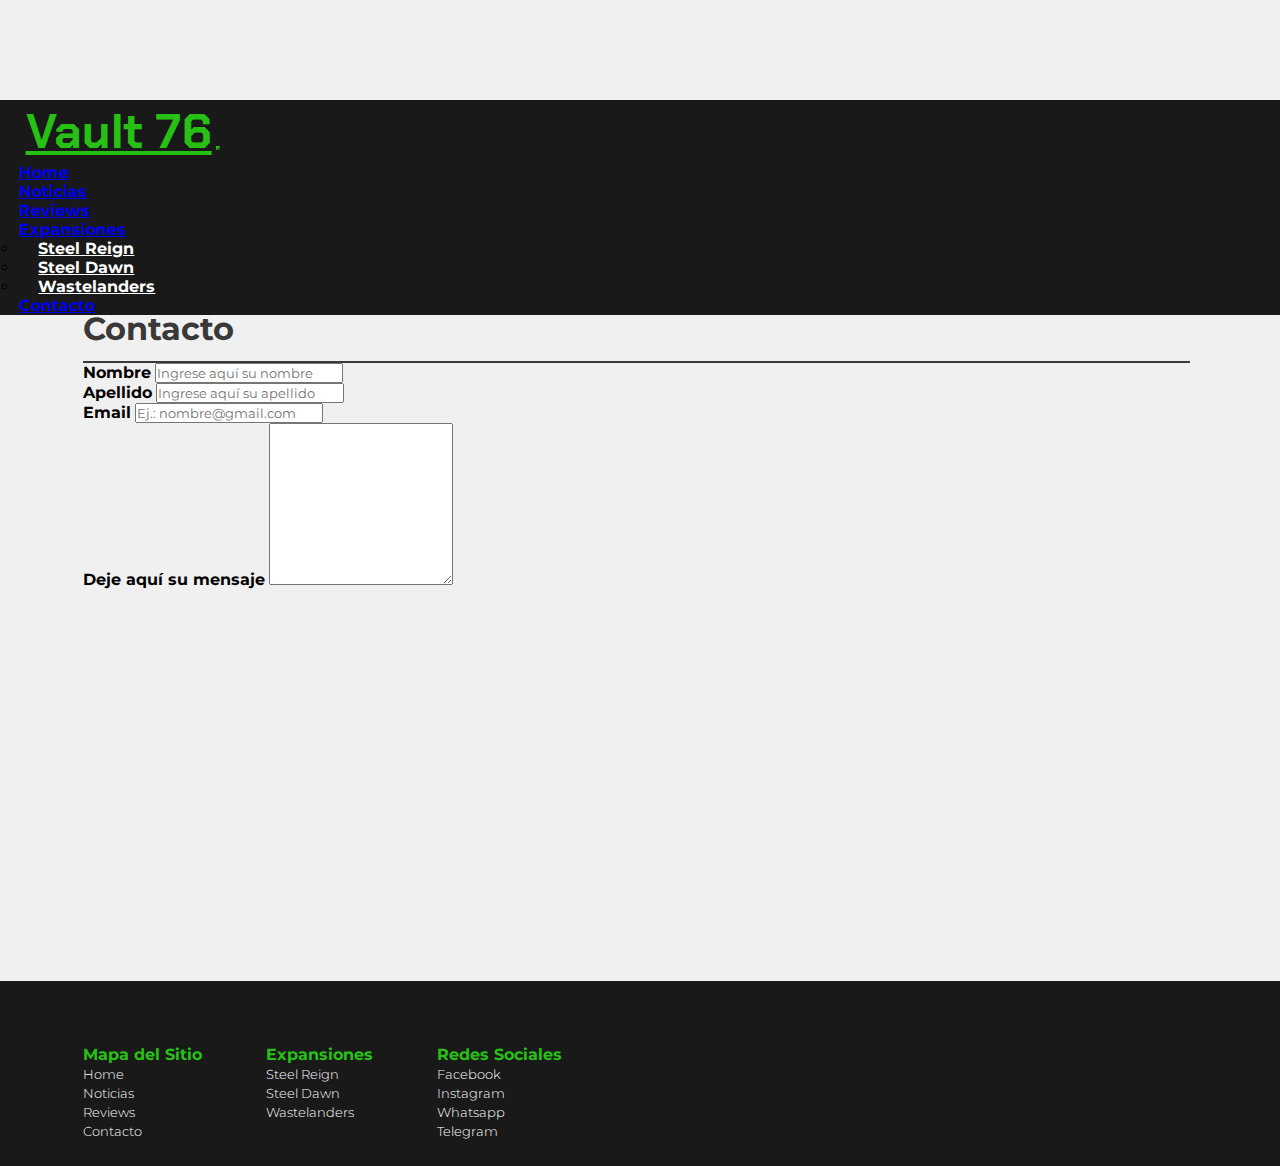
==== secciones/contacto.html @ 8de9e664 "etiquetas keywords y description + atributo alt en imagenes" ====
<!DOCTYPE html>
<html lang="en">

<head>
    <meta charset="UTF-8">
    <meta http-equiv="X-UA-Compatible" content="IE=edge">
    <meta name="viewport" content="width=device-width, initial-scale=1.0">
    <meta name="description" content="Déjanos tu comentario si eres fan del universo Fallout">
    <!-- Bootstrap -->
    <link href="https://cdn.jsdelivr.net/npm/bootstrap@5.1.3/dist/css/bootstrap.min.css" rel="stylesheet"
        integrity="sha384-1BmE4kWBq78iYhFldvKuhfTAU6auU8tT94WrHftjDbrCEXSU1oBoqyl2QvZ6jIW3" crossorigin="anonymous">
    <!-- Estilos -->
    <link rel="stylesheet" href="../css/styles.css">
    <title>Contacto</title>
</head>


<body>

    <header>

        <!----------------------------------- NAVBAR -------------------------------------->

        <nav class="navbar navbar-expand-lg navbar-light negro fixed-top">
            <div class="container-fluid negro">
                <a class="navbar-brand logo" href="../index.html">Vault 76</a>
                <button class="navbar-toggler boton-hamburguesa" type="button" data-bs-toggle="collapse"
                    data-bs-target="#navbarSupportedContent" aria-controls="navbarSupportedContent"
                    aria-expanded="false" aria-label="Toggle navigation">
                    <span class="navbar-toggler-icon icono-hamburguesa"></span>
                </button>

                <div class="collapse navbar-collapse mb-lg-3 mt-lg-3 justify-content-end" id="navbarSupportedContent">

                    <ul class="navbar-nav mb-2 mb-lg-0 navbar-top">
                        <li class="nav-item">
                            <a class="nav-link active text-white" aria-current="page" href="../index.html">Home</a>
                        </li>
                        <li class="nav-item">
                            <a class="nav-link text-white" href="noticias.html">Noticias</a>
                        </li>
                        <li class="nav-item">
                            <a class="nav-link text-white" href="reviews.html">Reviews</a>
                        </li>
                        <li class="nav-item dropdown">
                            <a class="nav-link dropdown-toggle text-white" href="#" id="navbarDropdownMenuLink"
                                role="button" data-bs-toggle="dropdown" aria-expanded="false">
                                Expansiones
                            </a>
                            <ul class="dropdown-menu menu-desplegable navbar-desplegable"
                                aria-labelledby="navbarDropdownMenuLink">
                                <li><a class="dropdown-item" href="steel-reign.html">Steel Reign</a></li>
                                <li><a class="dropdown-item" href="steel-dawn.html">Steel Dawn</a></li>
                                <li><a class="dropdown-item" href="wastelanders.html">Wastelanders</a></li>
                            </ul>
                        </li>
                        <li class="nav-item">
                            <a class="nav-link text-white" href="contacto.html">Contacto</a>
                        </li>
                    </ul>
                </div>
            </div>

        </nav>

    </header>

    <main>

        <!----------------------------------- FORMULARIO -------------------------------------->


        <h1 class="titulo">Contacto</h1>

        <div class="contacto">

            <section class="formulario">

                <div>
                    <label for="nombre" class="form-label">Nombre</label>
                    <input type="text" class="form-control" id="nombre" placeholder="Ingrese aquí su nombre">
                </div>

                <div>
                    <label for="apellido" class="form-label">Apellido</label>
                    <input type="text" class="form-control" id="apellido" placeholder="Ingrese aquí su apellido">
                </div>

                <div>
                    <label for="email" class="form-label">Email</label>
                    <input type="email" class="form-control" id="email" placeholder="Ej.: nombre@gmail.com">
                </div>

                <div>
                    <label for="text-area" class="form-label">Deje aquí su mensaje</label>
                    <textarea class="form-control" id="text-area" rows="10"></textarea>
                </div>

            </section>

            <section class="mapa">
                <iframe
                    src="https://www.google.com/maps/embed?pb=!1m18!1m12!1m3!1d6569.409054238764!2d-58.434729506179714!3d-34.58634221238393!2m3!1f0!2f0!3f0!3m2!1i1024!2i768!4f13.1!3m3!1m2!1s0x95bcc945173b3dd7%3A0xe8a347bb55df550c!2sCoderhouse%20Argentina!5e0!3m2!1ses-419!2sar!4v1661027565175!5m2!1ses-419!2sar"
                    style="border:0;" allowfullscreen="" loading="lazy"
                    referrerpolicy="no-referrer-when-downgrade"></iframe>
            </section>

        </div>





    </main>

    <!----------------------------------- FOOTER -------------------------------------->

    <footer>

        <section class="mapaDelSitio">
            <h2>Mapa del Sitio</h2>
            <ul>
                <li>
                    <a href="../index.html">Home</a>
                </li>
                <li>
                    <a href="../secciones/noticias.html">Noticias</a>
                </li>
                <li>
                    <a href="../secciones/reviews.html">Reviews</a>
                </li>
                <li>
                    <a href="../secciones/contacto.html">Contacto</a>
                </li>
            </ul>
        </section>

        <section class="expansiones_footer">

            <h2>
                Expansiones
            </h2>
            
            <ul>
                <li>
                    <a href="steel-reign.html">Steel Reign</a>
                </li>
                <li>
                    <a href="steel-dawn.html">Steel Dawn</a>
                </li>
                <li>
                    <a href="wastelanders.html">Wastelanders</a>
                </li>
            </ul>
        </section>


        <section class="redesSociales">
            <h2>Redes Sociales</h2>
            <ul>
                <li>
                    <a href="https://www.facebook.com">Facebook</a>
                </li>
                <li>
                    <a href="https://www.instagram.com">Instagram</a>
                </li>
                <li>
                    <a href="https://web.whatsapp.com/">Whatsapp</a>
                </li>
                <li>
                    <a href="https://web.telegram.org/">Telegram</a>
                </li>
            </ul>
        </section>

    </footer>

    <!-- Bundle - Bootstrap -->

    <script src="https://cdn.jsdelivr.net/npm/bootstrap@5.1.3/dist/js/bootstrap.bundle.min.js"
        integrity="sha384-ka7Sk0Gln4gmtz2MlQnikT1wXgYsOg+OMhuP+IlRH9sENBO0LRn5q+8nbTov4+1p" crossorigin="anonymous">
    </script>

</body>

</html>
---- css/styles.css ----
/****************************************** VARIABLES ******************************************/
@import url("https://fonts.googleapis.com/css2?family=Chakra+Petch:wght@300;400;500;600;700&family=Montserrat:ital,wght@0,100;0,200;0,300;0,400;0,500;0,600;0,700;1,100;1,200;1,300;1,400;1,500&display=swap");
.color_pastillas, .pastillas div {
  background-color: rgb(37, 36, 36);
  border: 1px solid rgb(26, 25, 25);
}

/**************************************** TIPOGRAFIA ****************************************/ /**************************************** AJUSTES GENERALES ****************************************/
* {
  margin: 0;
  padding: 0;
  font-family: "Montserrat", sans-serif;
}

body {
  background-color: rgb(240, 240, 240);
}

.negro {
  background-color: rgb(26, 25, 25);
}

/********************************************* NAV BAR *********************************************/
.navbar {
  height: 100px;
}

header {
  margin-top: 100px;
}

.navbar-top {
  margin-right: 3vw;
}
.navbar-top a {
  margin-left: 1.5vw;
  font-weight: bold;
}
.navbar-top a:hover {
  color: #27c116 !important;
  border-bottom: 1px solid white;
}

.navbar-desplegable {
  background-color: rgb(26, 25, 25);
  border: none;
}
@media (min-width: 769px) {
  .navbar-desplegable {
    margin-left: 1.5vw;
    padding-right: 3vw;
  }
}
.navbar-desplegable a {
  color: white;
}
.navbar-desplegable a:hover {
  background-color: rgb(26, 25, 25);
}

/********************************************** LOGO **********************************************/
.logo {
  font-size: 3rem;
  color: #27c116 !important;
  font-family: "Chakra Petch", sans-serif;
  font-weight: bold;
  margin-left: 2vw;
}
@media (max-width: 768px) {
  .logo {
    margin-left: 0;
  }
}
@media (min-width: 769px) {
  .logo {
    margin-left: 2vw;
  }
}

/**************************************** MENU HAMBURGUESA ****************************************/
.boton-hamburguesa {
  border-color: #27c116 !important;
}
.boton-hamburguesa:focus {
  box-shadow: none;
  border-color: #27c116;
}

.icono-hamburguesa {
  background-image: url(../imagenes/iconos/drawer.svg) !important;
}

/********************************************* BANNER *********************************************/
.banner img {
  width: 100%;
}
@media (max-width: 768px) {
  .banner img {
    height: 100%;
  }
}

/******************************************* ENCABEZADOS *******************************************/
.titulo {
  display: flex;
  color: rgb(58, 56, 56);
  padding-top: 5vh;
  padding-bottom: 1vw;
}
@media (max-width: 768px) {
  .titulo {
    justify-content: center;
    border-bottom: 1px solid rgb(58, 56, 56);
    margin: 10vw 7vw 5vw 6.5vw;
  }
}
@media (min-width: 769px) {
  .titulo {
    border-bottom: 2px solid rgb(58, 56, 56);
    margin: 5vw 7vw 0 6.5vw;
  }
}

/****************************************** PASTILLAS ******************************************/
.pastillas {
  display: grid;
  background-color: rgb(26, 25, 25);
}
@media (max-width: 768px) {
  .pastillas {
    grid-template-columns: 1fr;
    grid-template-rows: 1fr;
    padding-bottom: 5vw;
    padding-top: 5vw;
  }
}
@media (min-width: 769px) {
  .pastillas {
    grid-template-columns: 1fr 1fr 1fr;
    grid-template-rows: 1fr;
    padding: 0 5vw;
  }
}
@media (max-width: 768px) {
  .pastillas div {
    margin: 4vw 7vw 4vw 7vw;
  }
}
@media (min-width: 769px) {
  .pastillas div {
    margin: 4vw 2vw 4vw 1.5vw;
    box-shadow: 2px 5px 5px 1px rgba(0, 0, 0, 0.4);
  }
}
.pastillas div h2 {
  background-color: #27c116;
  width: 100%;
  text-align: center;
  color: white;
  padding: 1vw;
  margin: 0;
}
.pastillas div p {
  color: white;
  margin: 0;
}
@media (max-width: 768px) {
  .pastillas div p {
    padding: 4vw 7vw;
  }
}
@media (min-width: 769px) {
  .pastillas div p {
    padding: 2vw;
  }
}

/******************************************* DESCRIPCION *******************************************/
.descripcion {
  display: flex;
}
@media (max-width: 768px) {
  .descripcion {
    flex-direction: column;
    margin: 5vw 7vw 10vw 7vw;
  }
  .descripcion img {
    width: 100%;
    box-shadow: 2px 5px 5px 1px rgba(0, 0, 0, 0.4);
  }
  .descripcion p {
    padding-top: 0.5vw;
    margin: 0;
  }
  .descripcion h1 {
    padding-top: 5vw;
    margin: 5vw 0;
    text-align: center;
    font-weight: bold;
  }
  .descripcion h2 {
    font-size: 1.5rem;
    margin-top: 5vw;
    margin-bottom: 5vw;
  }
}
@media (min-width: 769px) {
  .descripcion {
    flex-direction: row;
    margin: 5vw 7vw 7vw 6.5vw;
  }
  .descripcion img {
    width: 25.8vw;
    box-shadow: 2px 5px 5px 1px rgba(0, 0, 0, 0.4);
  }
  .descripcion p {
    padding-top: 0.5vw;
    padding-left: 5.5vw;
  }
  .descripcion h1 {
    padding-left: 5.3vw;
  }
  .descripcion h2 {
    padding-left: 5.3vw;
    font-size: 1.5rem;
    margin-top: 3vw;
    margin-bottom: 1vw;
  }
}

/******************************************* VALORACIONES *******************************************/
#valoracion {
  box-shadow: none;
}
@media (max-width: 768px) {
  #valoracion {
    padding-top: 0.5vw;
    width: 10vw;
  }
}
@media (min-width: 769px) {
  #valoracion {
    width: 5vw;
    margin-left: 5vw;
  }
}

.valoracion-txt {
  margin-left: 1vw;
  font-size: 1.2rem;
}

/****************************************** GRILLAS ******************************************/
.grid {
  display: grid;
  grid-auto-rows: auto;
}
@media (max-width: 768px) {
  .grid {
    grid-template-columns: 1fr;
    margin: 0 5.5vw;
  }
  .grid img {
    width: 25.8vw;
  }
  .grid p {
    width: 25.8vw;
  }
  .grid div img {
    width: 100%;
    margin: 5vw 0;
    box-shadow: 2px 5px 5px 1px rgba(0, 0, 0, 0.4);
  }
  .grid div h2 {
    font-weight: bold;
    margin: 5vw 0;
  }
  .grid div h3 {
    margin: 8vw 0 3vw 0;
    font-size: 0.8rem;
    font-weight: bold;
  }
  .grid div h3 span {
    font-weight: normal;
    margin-left: 0.4vw;
  }
  .grid div p {
    width: 100%;
    margin-bottom: 5vw;
  }
}
@media (min-width: 769px) {
  .grid {
    grid-template-columns: 1fr 1fr 1fr;
    padding: 0 5vw;
    margin-top: 5vw;
  }
  .grid div {
    margin: 0 2vw 0 1.5vw;
  }
  .grid div img {
    box-shadow: 2px 5px 5px 1px rgba(0, 0, 0, 0.4);
    transition: all 1s;
    width: 25.8vw;
  }
  .grid div img:hover {
    transform: scale(1.1, 1.1);
  }
  .grid div h2 {
    margin-top: 2vw;
    font-size: 1.4rem;
    font-weight: bold;
    padding-right: 3.1vw;
  }
  .grid div h3 {
    margin-top: 1vw;
    font-size: 0.8rem;
    font-weight: bold;
  }
  .grid div h3 span {
    font-weight: normal;
    margin-left: 0.4vw;
  }
  .grid div p {
    padding: 1vw 0;
    width: 25.8vw;
  }
}

/**************************************** SECCION - EXPANSIONES ****************************************/
.steel-reign-1, .steel-reign-2, .steel-reign-3,
.steel-dawn-1, .steel-dawn-2, .steel-dawn-3,
.wastelanders-1, .wastelanders-2, .wastelanders-3 {
  display: flex;
  flex-direction: column;
  justify-content: center;
  background-size: cover;
  width: 100%;
  height: 40vw;
}
@media (max-width: 768px) {
  .steel-reign-1 h2, .steel-reign-2 h2, .steel-reign-3 h2,
.steel-dawn-1 h2, .steel-dawn-2 h2, .steel-dawn-3 h2,
.wastelanders-1 h2, .wastelanders-2 h2, .wastelanders-3 h2 {
    padding: 3vw 7vw 3vw 6.5vw;
    margin-bottom: 0;
    font-size: 1rem;
    font-weight: bold;
    box-shadow: none;
    color: white;
  }
  .steel-reign-1 p, .steel-reign-2 p, .steel-reign-3 p,
.steel-dawn-1 p, .steel-dawn-2 p, .steel-dawn-3 p,
.wastelanders-1 p, .wastelanders-2 p, .wastelanders-3 p {
    font-weight: bold;
    padding: 2vw 7vw 5vw 6.5vw;
    margin-bottom: 0;
    font-size: 0.7rem;
    color: white;
  }
}
@media (min-width: 769px) {
  .steel-reign-1 h2, .steel-reign-2 h2, .steel-reign-3 h2,
.steel-dawn-1 h2, .steel-dawn-2 h2, .steel-dawn-3 h2,
.wastelanders-1 h2, .wastelanders-2 h2, .wastelanders-3 h2 {
    background-color: #27c116;
    padding: 1vw 2vw;
    margin: 0;
    font-size: 1.5rem;
    box-shadow: 2px 5px 5px 1px rgba(0, 0, 0, 0.4);
    width: 35vw;
    color: white;
    align-self: flex-end;
    margin-right: 7vw;
  }
  .steel-reign-1 p, .steel-reign-2 p, .steel-reign-3 p,
.steel-dawn-1 p, .steel-dawn-2 p, .steel-dawn-3 p,
.wastelanders-1 p, .wastelanders-2 p, .wastelanders-3 p {
    padding: 2vw;
    background-color: rgb(37, 36, 36);
    box-shadow: 2px 5px 5px 1px rgba(0, 0, 0, 0.4);
    width: 35vw;
    color: white;
    align-self: flex-end;
    margin-right: 7vw;
  }
}

@media (min-width: 769px) {
  .steel-reign-2 h2, .steel-reign-2 p, .steel-dawn-2 h2, .steel-dawn-2 p, .wastelanders-2 h2, .wastelanders-2 p {
    align-self: flex-start;
    margin-left: 7vw;
  }
}

/**************************************** IMAGENES ****************************************/
/* STEEL REIGN */
.steel-reign-1 {
  background-image: url(../imagenes/expansiones/steel-reign/banner1.jpg);
}

.steel-reign-2 {
  background-image: url(../imagenes/expansiones/steel-reign/banner2.jpg);
}

.steel-reign-3 {
  background-image: url(../imagenes/expansiones/steel-reign/banner3.jpg);
}

/* STEEL DAWN */
.steel-dawn-1 {
  background-image: url(../imagenes/expansiones/steel-dawn/banner1.jpg);
  height: 50vw;
}

.steel-dawn-2 {
  background-image: url(../imagenes/expansiones/steel-dawn/banner2.jpg);
  height: 50vw;
}

.steel-dawn-3 {
  background-image: url(../imagenes/expansiones/steel-dawn/banner3.jpg);
  height: 50vw;
}

/* WASTELANDERS */
.wastelanders-1 {
  background-image: url(../imagenes/expansiones/wastelanders/banner1.jpg);
}

.wastelanders-2 {
  background-image: url(../imagenes/expansiones/wastelanders/banner2.jpg);
}

.wastelanders-3 {
  background-image: url(../imagenes/expansiones/wastelanders/banner3.jpg);
}

/************************************** DESCRIPCION - DLC **************************************/
.descripcion-dlc {
  display: flex;
  flex-wrap: wrap;
  color: white;
  background-color: rgb(26, 25, 25);
}
@media (max-width: 768px) {
  .descripcion-dlc {
    padding: 10vw 7vw 3vw 6.5vw;
  }
}
@media (min-width: 769px) {
  .descripcion-dlc {
    padding: 3vw 7vw 3vw 6.5vw;
  }
}
.descripcion-dlc h1 {
  width: 100vw;
  text-align: center;
  color: #27c116;
}
@media (max-width: 768px) {
  .descripcion-dlc h1 {
    padding-bottom: 5vw;
  }
}
@media (min-width: 769px) {
  .descripcion-dlc h1 {
    padding-bottom: 3vw;
  }
}
.descripcion-dlc h2 {
  font-weight: bold;
  font-size: 1rem;
}

/**************************************** SECCION CONTACTO ****************************************/
.contacto {
  display: flex;
}
@media (max-width: 768px) {
  .contacto {
    flex-direction: column;
    margin: 0 5.5vw;
  }
}
@media (min-width: 769px) {
  .contacto {
    flex-direction: row;
    margin: 0 7vw 0 6.5vw;
  }
}

.mapa {
  margin-top: 3vw;
}
@media (max-width: 768px) {
  .mapa iframe {
    width: 100%;
    height: 100vw;
    margin: 3vw 0;
  }
}
@media (min-width: 769px) {
  .mapa iframe {
    width: 40vw;
    height: 40vw;
    margin-left: 5vw;
  }
}

.formulario {
  display: flex;
  flex-direction: column;
}
@media (min-width: 769px) {
  .formulario h1 {
    margin-bottom: 2vw;
  }
  .formulario div {
    width: 40vw;
  }
}
.formulario label {
  margin-top: 3vw;
  font-weight: bold;
}

/******************************************* FOOTER *******************************************/
footer {
  margin-top: 5vw;
  padding-top: 2vw;
  padding-bottom: 2vw;
  background-color: rgb(26, 25, 25);
  display: flex;
}
@media (max-width: 768px) {
  footer {
    flex-direction: column;
  }
}
@media (min-width: 769px) {
  footer {
    flex-direction: row;
  }
}
footer h2 {
  color: #27c116;
  font-size: 1rem;
  font-weight: bold;
  padding-top: 3vw;
  margin-left: 5vw;
}
footer ul {
  padding-left: 5vw;
}
footer ul li {
  list-style-type: none;
}
footer a {
  color: white;
  text-decoration: none;
  font-weight: 300;
  font-size: 0.8rem;
}
footer a:hover {
  color: #27c116;
}

/**************************************** REDES SOCIALES ****************************************/
.redesSociales {
  margin-left: 5vw;
}
.redesSociales h2 {
  margin-left: 0;
}
.redesSociales ul {
  padding-left: 0;
}

@media (min-width: 769px) {
  .mapaDelSitio {
    margin-left: 1.5vw;
  }
}/*# sourceMappingURL=styles.css.map */
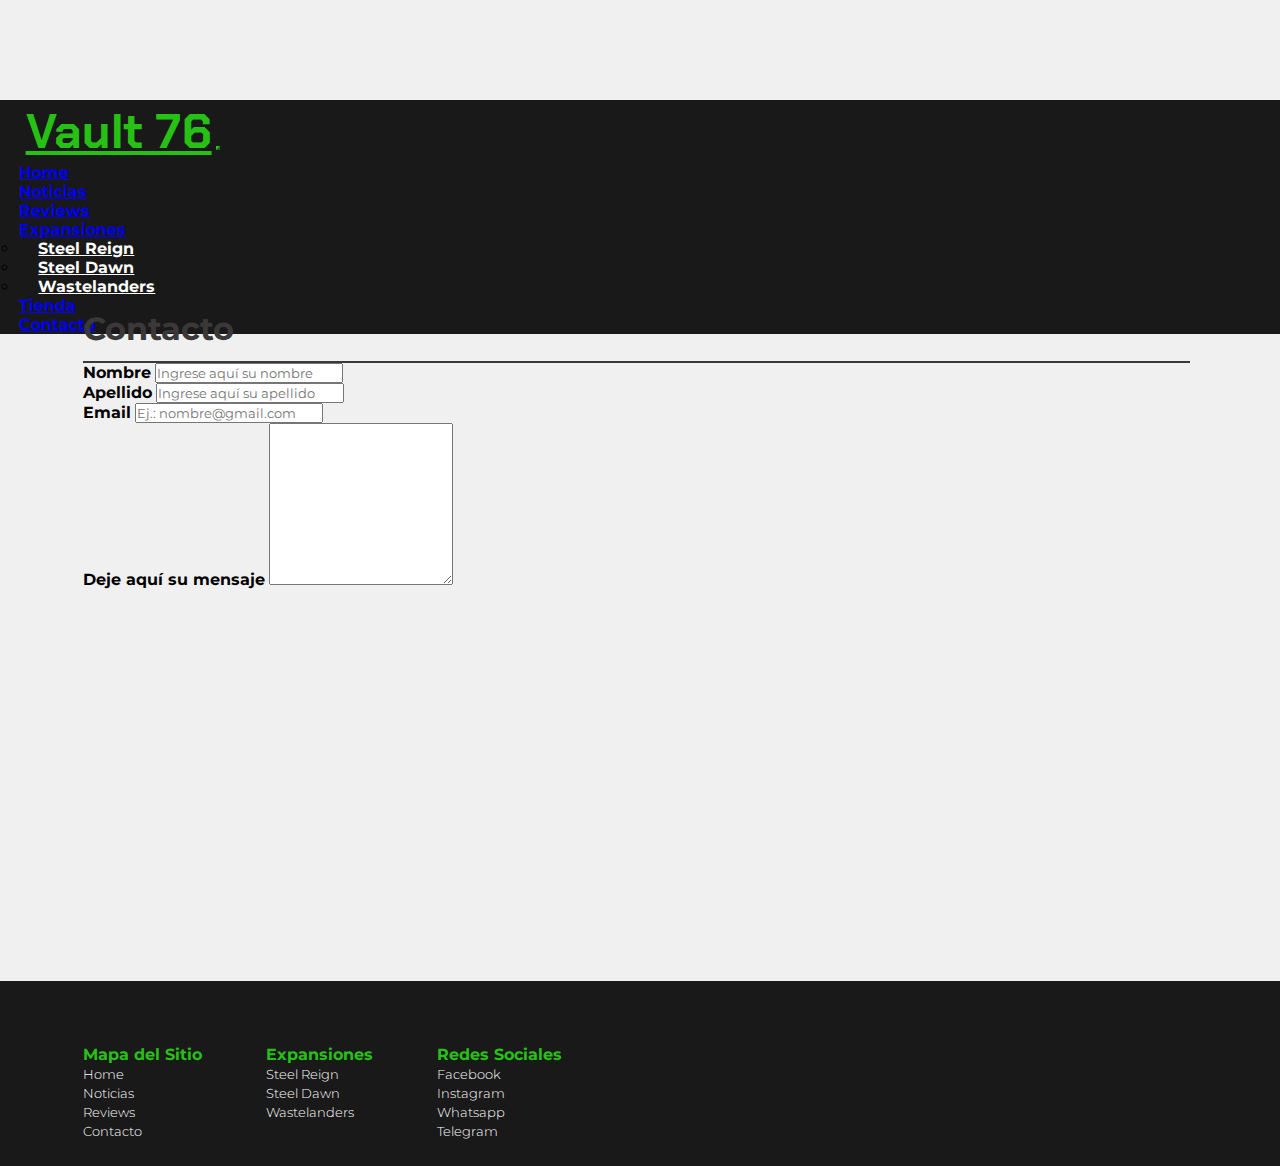
==== commit acb4370d: "Navegacion correcta por todas las secciones del navbar" ====
--- a/secciones/contacto.html
+++ b/secciones/contacto.html
@@ -5,7 +5,9 @@
     <meta charset="UTF-8">
     <meta http-equiv="X-UA-Compatible" content="IE=edge">
     <meta name="viewport" content="width=device-width, initial-scale=1.0">
+    <meta name="keywords" content="HTML,FALLOUT 76, VAULT 76, CONTACTO">
     <meta name="description" content="Déjanos tu comentario si eres fan del universo Fallout">
+    <link rel="shortcut icon" type="image/png" href="../imagenes/favicon/favicon.png">
     <!-- Bootstrap -->
     <link href="https://cdn.jsdelivr.net/npm/bootstrap@5.1.3/dist/css/bootstrap.min.css" rel="stylesheet"
         integrity="sha384-1BmE4kWBq78iYhFldvKuhfTAU6auU8tT94WrHftjDbrCEXSU1oBoqyl2QvZ6jIW3" crossorigin="anonymous">
@@ -55,6 +57,9 @@
                             </ul>
                         </li>
                         <li class="nav-item">
+                            <a class="nav-link text-white" href="tienda.html">Tienda</a>
+                        </li>
+                        <li class="nav-item">
                             <a class="nav-link text-white" href="contacto.html">Contacto</a>
                         </li>
                     </ul>
@@ -102,7 +107,8 @@
                 <iframe
                     src="https://www.google.com/maps/embed?pb=!1m18!1m12!1m3!1d6569.409054238764!2d-58.434729506179714!3d-34.58634221238393!2m3!1f0!2f0!3f0!3m2!1i1024!2i768!4f13.1!3m3!1m2!1s0x95bcc945173b3dd7%3A0xe8a347bb55df550c!2sCoderhouse%20Argentina!5e0!3m2!1ses-419!2sar!4v1661027565175!5m2!1ses-419!2sar"
                     style="border:0;" allowfullscreen="" loading="lazy"
-                    referrerpolicy="no-referrer-when-downgrade"></iframe>
+                    referrerpolicy="no-referrer-when-downgrade">
+                </iframe>
             </section>
 
         </div>
--- a/css/styles.css
+++ b/css/styles.css
@@ -325,6 +325,255 @@
     padding: 1vw 0;
     width: 25.8vw;
   }
+}
+
+.grid-2 {
+  display: grid;
+  grid-auto-rows: auto;
+}
+@media (max-width: 768px) {
+  .grid-2 {
+    grid-template-columns: 1fr;
+    margin: 0 5.5vw;
+  }
+  .grid-2 img {
+    width: 25.8vw;
+  }
+  .grid-2 p {
+    width: 25.8vw;
+  }
+  .grid-2 div img {
+    width: 100%;
+    margin: 5vw 0;
+    box-shadow: 2px 5px 5px 1px rgba(0, 0, 0, 0.4);
+  }
+  .grid-2 div h2 {
+    font-weight: bold;
+    margin: 5vw 0;
+  }
+  .grid-2 div h3 {
+    margin: 8vw 0 3vw 0;
+    font-size: 0.8rem;
+    font-weight: bold;
+  }
+  .grid-2 div h3 span {
+    font-weight: normal;
+    margin-left: 0.4vw;
+  }
+  .grid-2 div p {
+    width: 100%;
+    margin-bottom: 5vw;
+  }
+}
+@media (min-width: 769px) {
+  .grid-2 {
+    grid-template-columns: 1fr 1fr;
+    grid-template-rows: 50vh 50vh;
+    padding: 0 5vw;
+    margin-top: 5vw;
+  }
+  .grid-2 div {
+    margin: 0 2vw 0 1.5vw;
+  }
+  .grid-2 div img {
+    box-shadow: 2px 5px 5px 1px rgba(0, 0, 0, 0.4);
+    transition: all 1s;
+    width: 25.8vw;
+  }
+  .grid-2 div img:hover {
+    transform: scale(1.1, 1.1);
+  }
+  .grid-2 div h2 {
+    margin-top: 2vw;
+    font-size: 1.4rem;
+    font-weight: bold;
+    padding-right: 3.1vw;
+  }
+  .grid-2 div h3 {
+    margin-top: 1vw;
+    font-size: 0.8rem;
+    font-weight: bold;
+  }
+  .grid-2 div h3 span {
+    font-weight: normal;
+    margin-left: 0.4vw;
+  }
+  .grid-2 div p {
+    padding: 1vw 0;
+    width: 25.8vw;
+  }
+}
+
+.video-expansion {
+  padding-bottom: 3vw;
+}
+
+.grid-tienda {
+  display: flex;
+  flex-direction: row;
+  flex-wrap: wrap;
+  align-items: center;
+  justify-content: center;
+  gap: 47px;
+  margin: 0 5.5vw;
+}
+
+span {
+  font-size: 1rem;
+}
+
+.card-general {
+  background-color: rgb(26, 25, 25);
+  box-shadow: 5px 20px 20px rgba(211, 211, 211, 0.3);
+  margin-top: 5vw;
+  height: 570px;
+  width: 250px;
+  color: white;
+}
+
+.card-general h2 {
+  font-size: 1.8rem;
+}
+
+.card-general h3 {
+  font-size: 1.5rem;
+}
+
+.card:hover {
+  transition: 0.5s ease-in;
+  box-shadow: 5px 20px 60px rgba(211, 211, 211, 0.519);
+  cursor: default;
+}
+
+.card-imagen {
+  text-align: center;
+}
+
+.card-general img {
+  margin-top: 30px;
+  width: 200px;
+  justify-content: center;
+}
+
+.card-general .card-nombre {
+  text-align: center;
+  font-size: 1.5rem;
+  font-weight: 700;
+  display: block;
+  padding: 1rem;
+  width: 1fr;
+}
+
+.card-general .card-importe, .card .card-total {
+  text-align: center;
+  font-size: 20px;
+  font-weight: 500;
+  display: block;
+  padding: 0.5rem;
+  width: 1fr;
+}
+
+.card-general .card-button {
+  text-align: center;
+  display: block;
+  margin-top: 0.8rem;
+}
+
+.button-add {
+  border-radius: 10px;
+  width: 200px;
+  height: 30px;
+  background-color: white;
+  color: black;
+}
+
+.button-add:hover {
+  cursor: pointer;
+}
+
+.card-general .card-button button {
+  margin-top: 10px;
+  font-size: 20px !important;
+  border: 0;
+}
+
+.card-general .card-button .disabled {
+  background-color: lightgray !important;
+  color: whitesmoke !important;
+}
+
+.card-general .card-button button:active, .card-general .card-button button:hover {
+  background: #27c116 !important;
+  color: white !important;
+}
+
+.logo-carrito {
+  width: 48px;
+  position: absolute;
+  top: 120px;
+  right: 10vw;
+}
+
+.logo-carrito {
+  background-image: url(../imagenes/iconos/shopping-cart.svg);
+  font-size: 48px;
+  text-indent: -10500px;
+  color: red;
+  background-repeat: no-repeat;
+}
+
+.logo-carrito:hover {
+  cursor: pointer;
+  background-image: url(../imagenes/iconos/shopping-cart-hover.svg);
+  background-repeat: no-repeat;
+}
+
+/* .containerCarrito{
+    display: flex;
+    flex-wrap: wrap;
+    justify-content: center;
+    align-items: center;
+} */
+.resultadoCarrito {
+  display: flex;
+  flex-direction: row;
+  flex-wrap: wrap;
+  justify-content: center;
+  align-items: center;
+  margin: 8vh 5.7vw 0 5.7vw;
+  padding: 5vw;
+  text-align: center;
+  background-color: rgb(26, 25, 25);
+  color: white;
+}
+
+.resultadoCarrito h1 {
+  font-size: 1.5rem;
+  display: flex;
+  flex-wrap: wrap;
+}
+
+.resultadoCarrito .button {
+  margin-top: 20px;
+  font-size: 20px !important;
+  border: 0;
+}
+
+.resultadoCarrito .button:hover {
+  background-color: #27c116;
+  color: white;
+}
+
+.button:hover:after a {
+  color: white;
+}
+
+/* .resultadoCarrito .button a:hover{
+    color: white;
+} */
+.resultadoCarrito a {
+  text-decoration: none;
+  color: rgb(26, 25, 25);
 }
 
 /**************************************** SECCION - EXPANSIONES ****************************************/
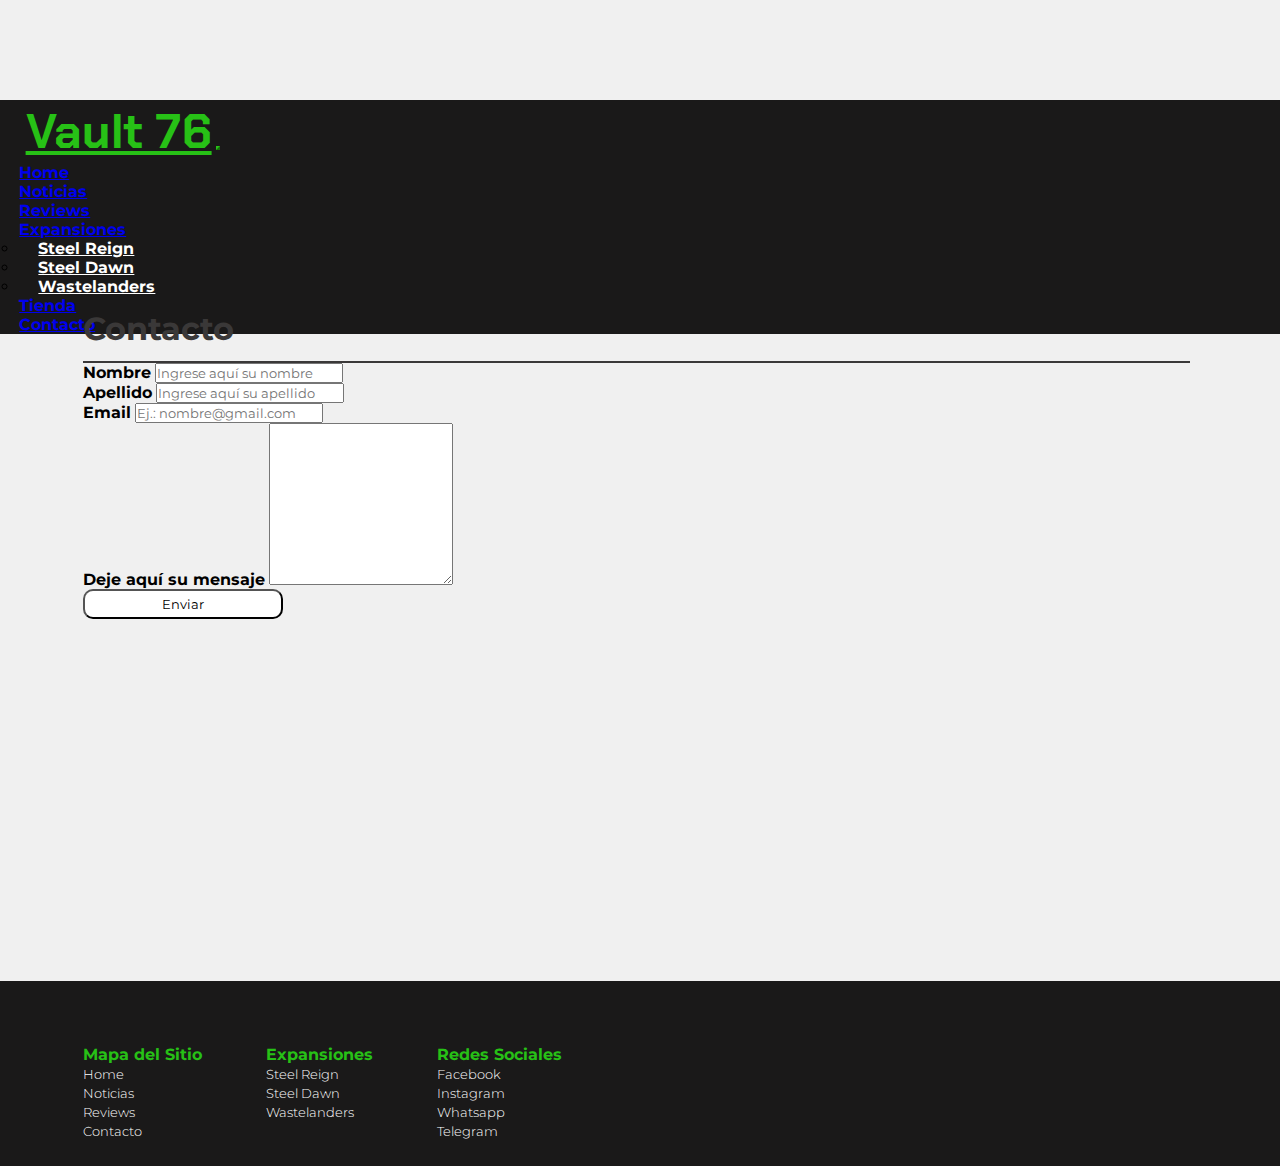
==== commit 9567e2da: "Storage error" ====
--- a/secciones/contacto.html
+++ b/secciones/contacto.html
@@ -13,6 +13,7 @@
         integrity="sha384-1BmE4kWBq78iYhFldvKuhfTAU6auU8tT94WrHftjDbrCEXSU1oBoqyl2QvZ6jIW3" crossorigin="anonymous">
     <!-- Estilos -->
     <link rel="stylesheet" href="../css/styles.css">
+    <script defer src="../js/storage.js"></script>
     <title>Contacto</title>
 </head>
 
@@ -88,17 +89,21 @@
 
                 <div>
                     <label for="apellido" class="form-label">Apellido</label>
-                    <input type="text" class="form-control" id="apellido" placeholder="Ingrese aquí su apellido">
+                    <input  type="text" class="form-control" id="apellido" placeholder="Ingrese aquí su apellido">
                 </div>
 
                 <div>
                     <label for="email" class="form-label">Email</label>
-                    <input type="email" class="form-control" id="email" placeholder="Ej.: nombre@gmail.com">
+                    <input  type="email" class="form-control" id="email" placeholder="Ej.: nombre@gmail.com">
                 </div>
 
                 <div>
                     <label for="text-area" class="form-label">Deje aquí su mensaje</label>
-                    <textarea class="form-control" id="text-area" rows="10"></textarea>
+                    <textarea  class="form-control" id="text-area" rows="10"></textarea>
+                </div>
+                
+                <div>   
+                    <button class="button button-add button-outline" id="enviar">Enviar</button>
                 </div>
 
             </section>
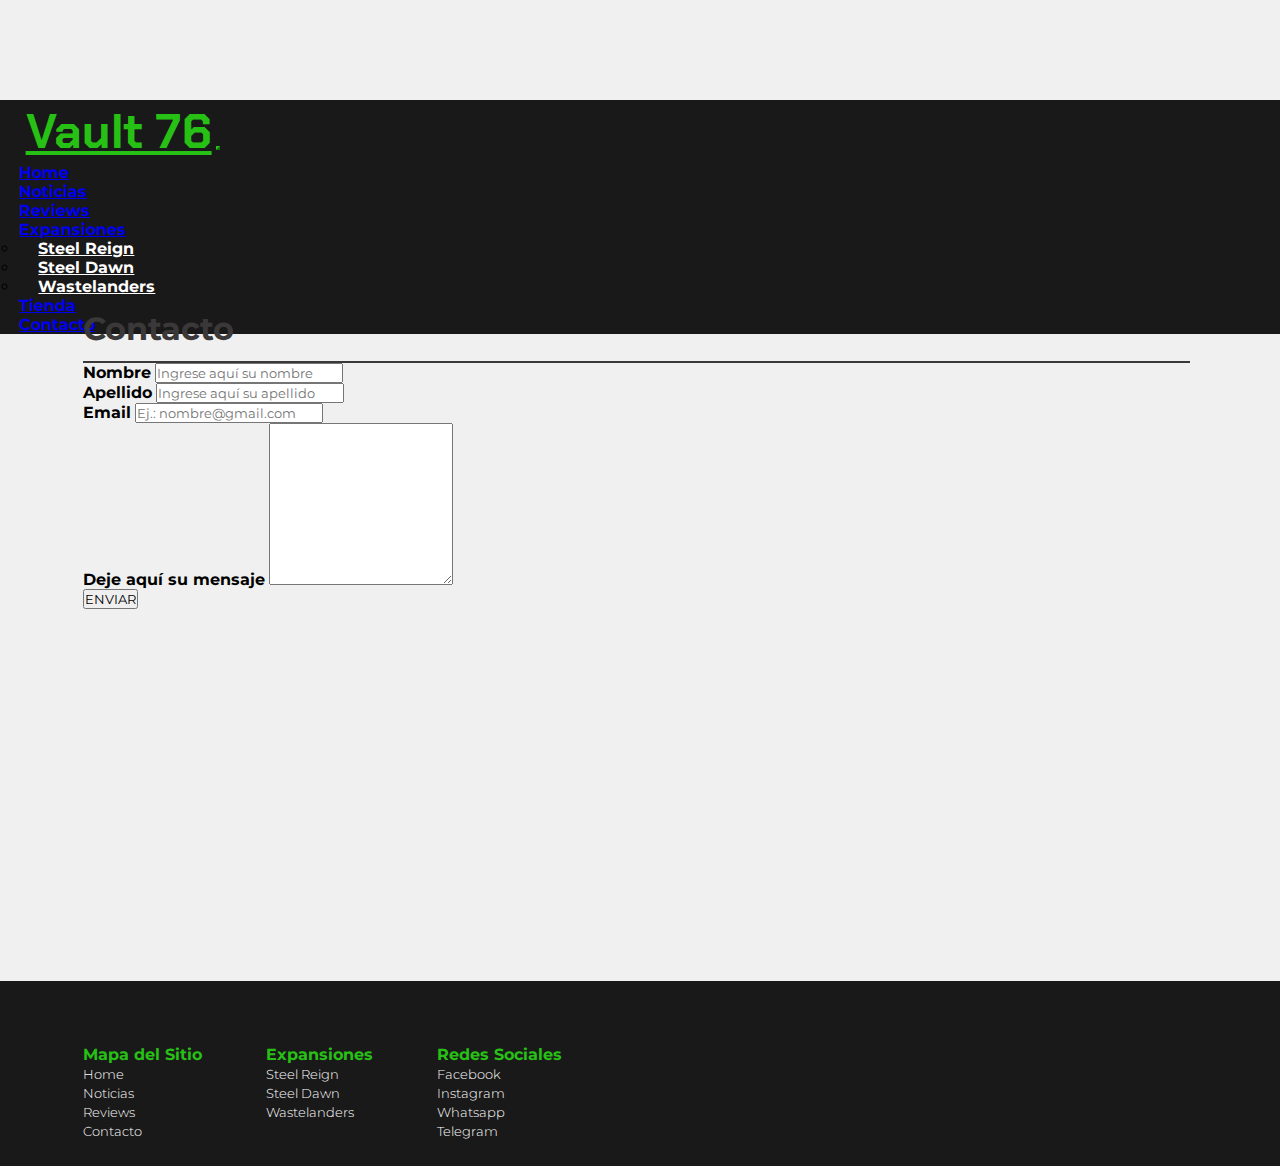
==== commit 4e49087b: "errores storage" ====
--- a/secciones/contacto.html
+++ b/secciones/contacto.html
@@ -78,32 +78,43 @@
 
         <h1 class="titulo">Contacto</h1>
 
+       <!--  <div class="formulario">
+            <input type="text" id="inputNombre" placeholder="Ingrese su Nombre">
+            <input type="text" id="inputApellido" placeholder="Ingrese su Apellido">
+            <input type="email" id="inputEmail" placeholder="Ingrese su Email">
+            <input type="text-area" id="inputText" placeholder="Ingrese su Nombre">
+            <button class="button">ENVIAR</button>
+        </div> -->
+
+
         <div class="contacto">
 
+
+            
             <section class="formulario">
 
                 <div>
                     <label for="nombre" class="form-label">Nombre</label>
-                    <input type="text" class="form-control" id="nombre" placeholder="Ingrese aquí su nombre">
+                    <input type="text" class="form-control" id="inputNombre" placeholder="Ingrese aquí su nombre">
                 </div>
 
                 <div>
                     <label for="apellido" class="form-label">Apellido</label>
-                    <input  type="text" class="form-control" id="apellido" placeholder="Ingrese aquí su apellido">
+                    <input  type="text" class="form-control" id="inputApellido" placeholder="Ingrese aquí su apellido">
                 </div>
 
                 <div>
                     <label for="email" class="form-label">Email</label>
-                    <input  type="email" class="form-control" id="email" placeholder="Ej.: nombre@gmail.com">
+                    <input  type="email" class="form-control" id="inputEmail" placeholder="Ej.: nombre@gmail.com">
                 </div>
 
                 <div>
                     <label for="text-area" class="form-label">Deje aquí su mensaje</label>
-                    <textarea  class="form-control" id="text-area" rows="10"></textarea>
+                    <textarea class="form-control" id="inputText" rows="10"></textarea>
                 </div>
                 
                 <div>   
-                    <button class="button button-add button-outline" id="enviar">Enviar</button>
+                    <button class="button">ENVIAR</button>
                 </div>
 
             </section>
